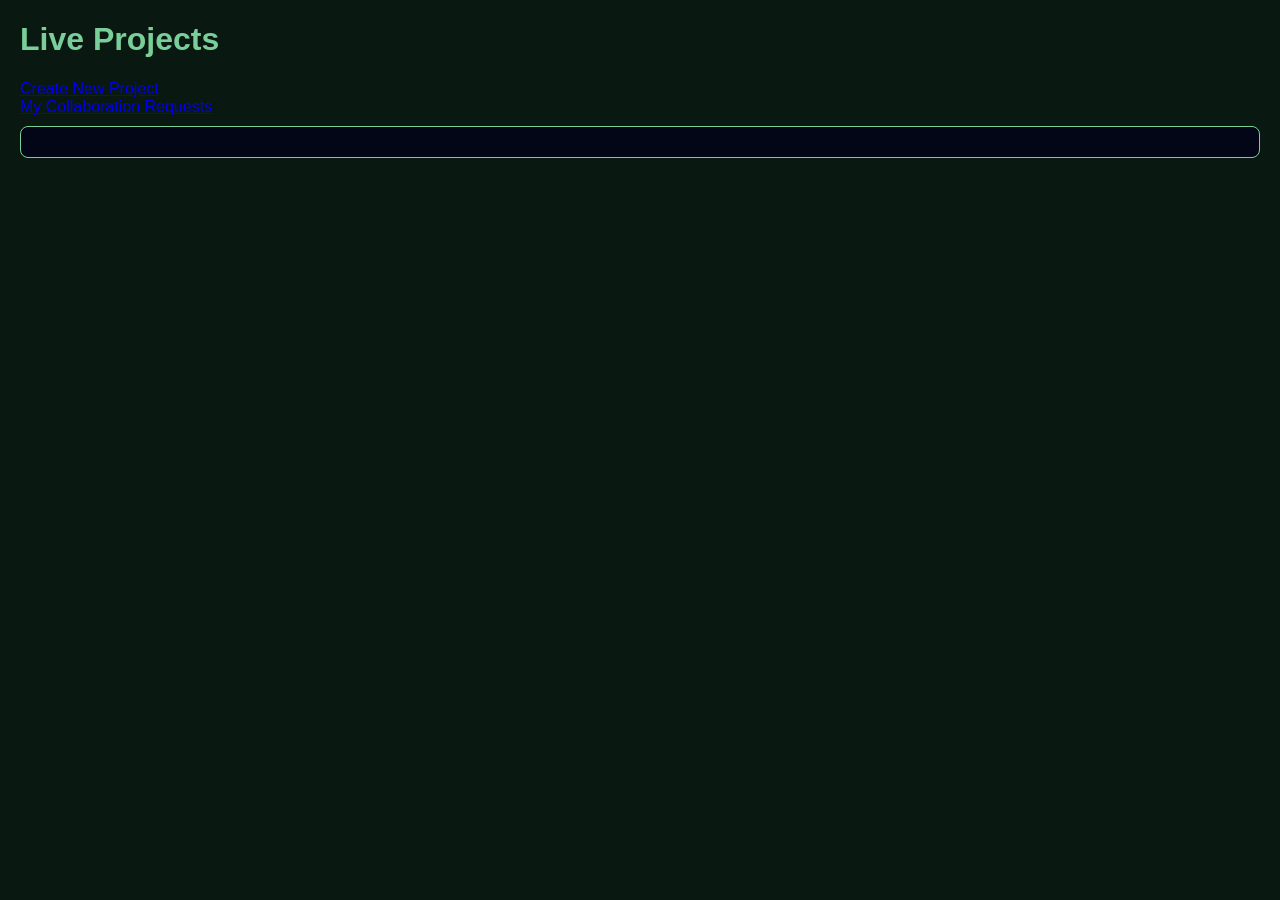
==== frontend/index.html @ 6b438652 "Added collaboration frontend integration" ====
<!DOCTYPE html>
<html>
<head>
    <title>MzansiBuilds - Live Feed</title>
    <link rel="stylesheet" href="css/styles.css">
</head>
<body>

<h1>Live Projects</h1>

<a href="create-project.html">Create New Project</a>
<br>
<a href="my-requests.html">My Collaboration Requests</a>

<div id="projects"></div>

<script src="js/api.js"></script>
<script src="js/feed.js"></script>

</body>
</html>
---- frontend/css/styles.css ----
body {
    font-family: Arial;
    margin: 20px;
    background-color: #091811; 
    color: white;
}

h1 {
    color: #7ace99; 
}

div {
    padding: 15px;
    border: 1px solid #7ace99;
    margin-top: 10px;
    margin-bottom: 10px;
    border-radius: 8px;
    background-color: #020617;
}

input, textarea, button {
    display: block;
    margin-bottom: 10px;
    padding: 10px;
    width: 300px;
    border-radius: 6px;
    border: 1px solid  #7ace99;
    background-color: #091811;
    color: white;
}

button {
    background-color:  #7ace99;
    color: black;
    cursor: pointer;
}

button:hover {
    opacity: 0.9;
}
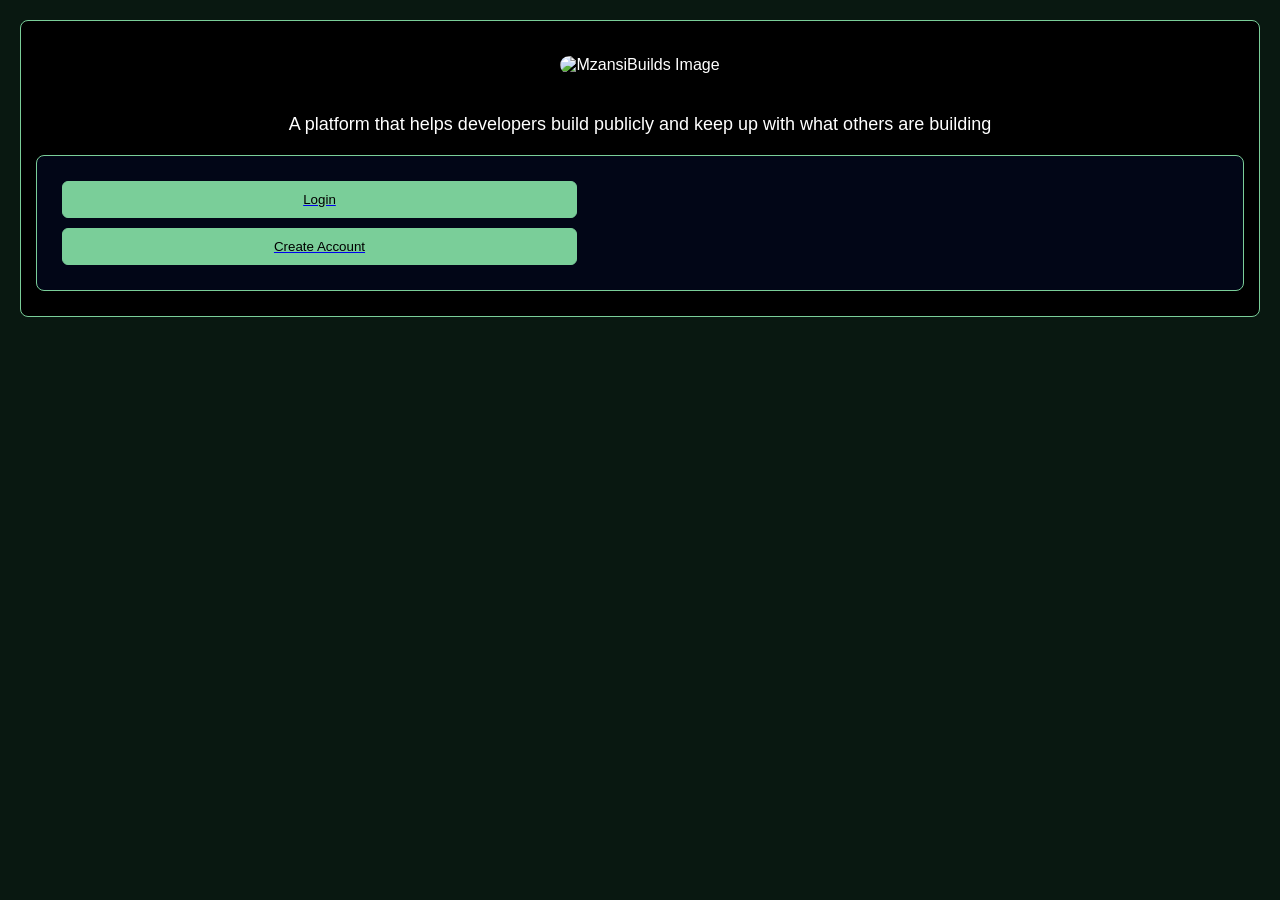
==== commit 0fe52734: "Added logging out button" ====
--- a/frontend/index.html
+++ b/frontend/index.html
@@ -6,7 +6,7 @@
 </head>
 <body>
 
-<h1>Live Projects</h1>
+<h1 style="text-align: center;">Live Projects</h1>
 
 <a href="create-project.html">Create New Project</a>
 <br>
@@ -14,6 +14,8 @@
 
 <div id="projects"></div>
 
+<button id="logoutBtn">Logout</button>
+
 <script src="js/api.js"></script>
 <script src="js/feed.js"></script>
 
--- a/frontend/css/styles.css
+++ b/frontend/css/styles.css
@@ -37,4 +37,31 @@
 
 button:hover {
     opacity: 0.9;
+}
+
+.home {
+    text-align: center;
+    margin-top: 10px;
+    background-color: black;
+}
+
+.tagline {
+    font-size: 18px;
+    margin: 20px 0;
+    color: white;
+}
+
+.logo-img {
+    width: 350px;
+    margin: 20px 0;
+    border-radius: 10px;
+}
+
+.actions {
+    margin-top: 20px;
+}
+
+.actions button {
+    margin: 10px;
+    width: 515px;
 }
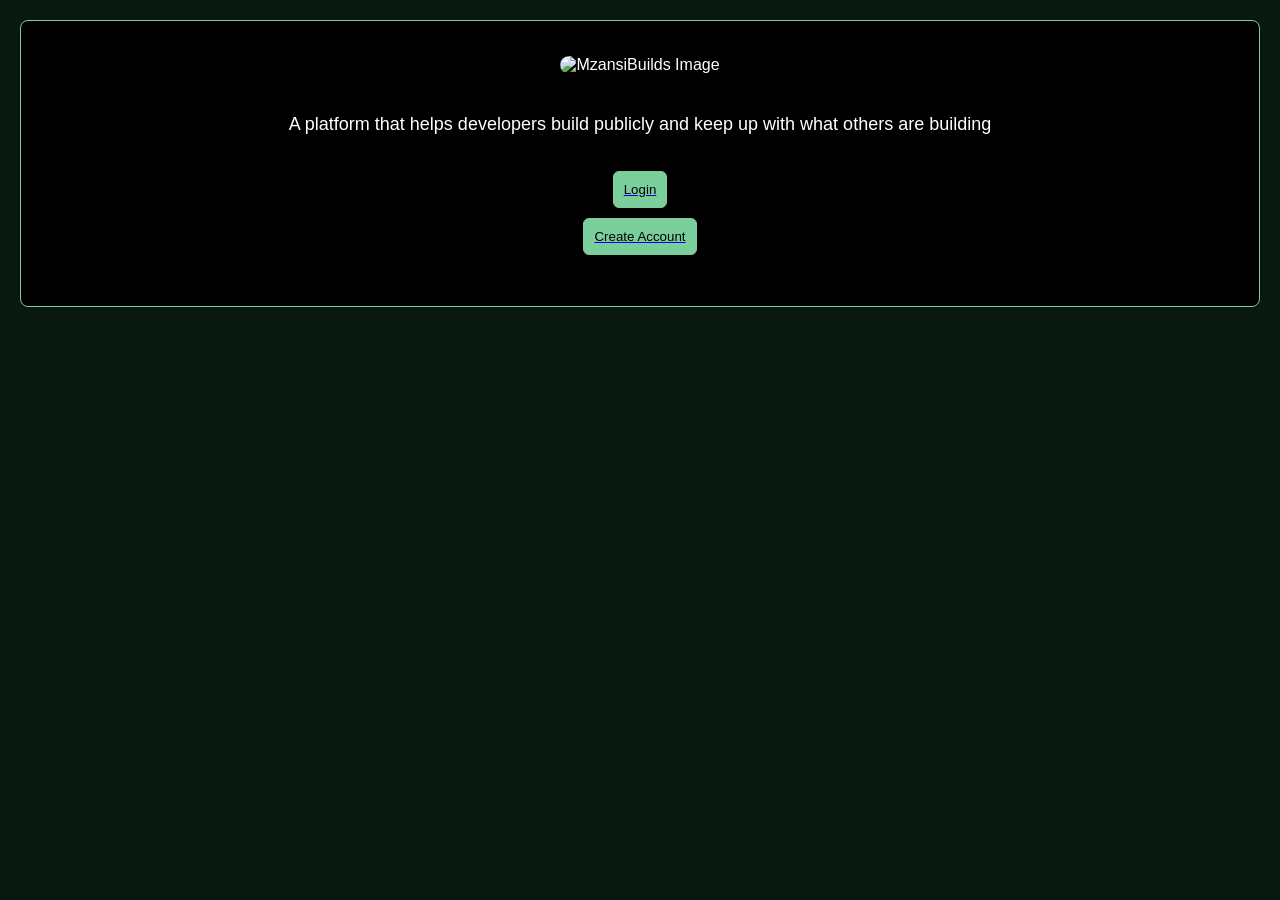
==== commit 5ddb0733: "CSS changes" ====
--- a/frontend/index.html
+++ b/frontend/index.html
@@ -6,15 +6,35 @@
 </head>
 <body>
 
+<div class="navbar">
+
+    <div class="nav-left">
+        <img src="assets/logo.png" class="logo-small">
+    </div>
+
+    <div class="nav-right">
+        <a href="profile.html">
+            <button>Profile</button>
+        </a>
+
+        <button id="logoutBtn">Logout</button>
+    </div>
+
+</div>
+
 <h1 style="text-align: center;">Live Projects</h1>
 
-<a href="create-project.html">Create New Project</a>
-<br>
-<a href="my-requests.html">My Collaboration Requests</a>
+<div class="actions">
+    <button onclick="window.location.href='create-project.html'">
+        Create New Project
+    </button>
+
+    <button onclick="window.location.href='my-requests.html'">
+        My Collaboration Requests
+    </button>
+</div>
 
 <div id="projects"></div>
-
-<button id="logoutBtn">Logout</button>
 
 <script src="js/api.js"></script>
 <script src="js/feed.js"></script>
--- a/frontend/css/styles.css
+++ b/frontend/css/styles.css
@@ -15,7 +15,7 @@
     margin-top: 10px;
     margin-bottom: 10px;
     border-radius: 8px;
-    background-color: #020617;
+    background-color: black;
 }
 
 input, textarea, button {
@@ -58,10 +58,66 @@
 }
 
 .actions {
-    margin-top: 20px;
+    display: flex;
+    flex-direction: column;
+    align-items: center;
+    border: 1px solid black;
 }
 
 .actions button {
-    margin: 10px;
-    width: 515px;
+    width: 100%;        
+    max-width: 600px;   
+}
+
+.navbar {
+    display: flex;
+    justify-content: space-between;
+    align-items: center;
+    padding: 0px;
+    background-color: black;
+
+  
+    border: 1px solid black;
+    margin-top: 0px;
+    margin-bottom: 0px;
+    border-radius: 1px;
+ 
+}
+
+.nav-left {
+    background-color: black;
+    border: 1px solid black;
+    display: flex;
+    align-items: center;
+    padding: 0px;
+    margin-top: 0px;
+    margin-bottom: 0px;
+    border-radius: 1px;
+}
+
+.logo-small {
+    width: 80px;
+    margin-right: 8px;
+}
+
+.nav-right {
+    padding: 0px;
+    border: 1px solid black;
+    display: flex;
+    align-items: center;
+    margin-top: 0px;
+    margin-bottom: 0px;
+    border-radius: 1px;
+}
+
+.nav-right button {
+    width: auto; 
+    padding: 3px 6px;
+    margin-left: 3px;
+    font-size: 12px;
+}
+
+#collabRequests {
+    border: 1px solid black;
+    padding: 0px;
 }
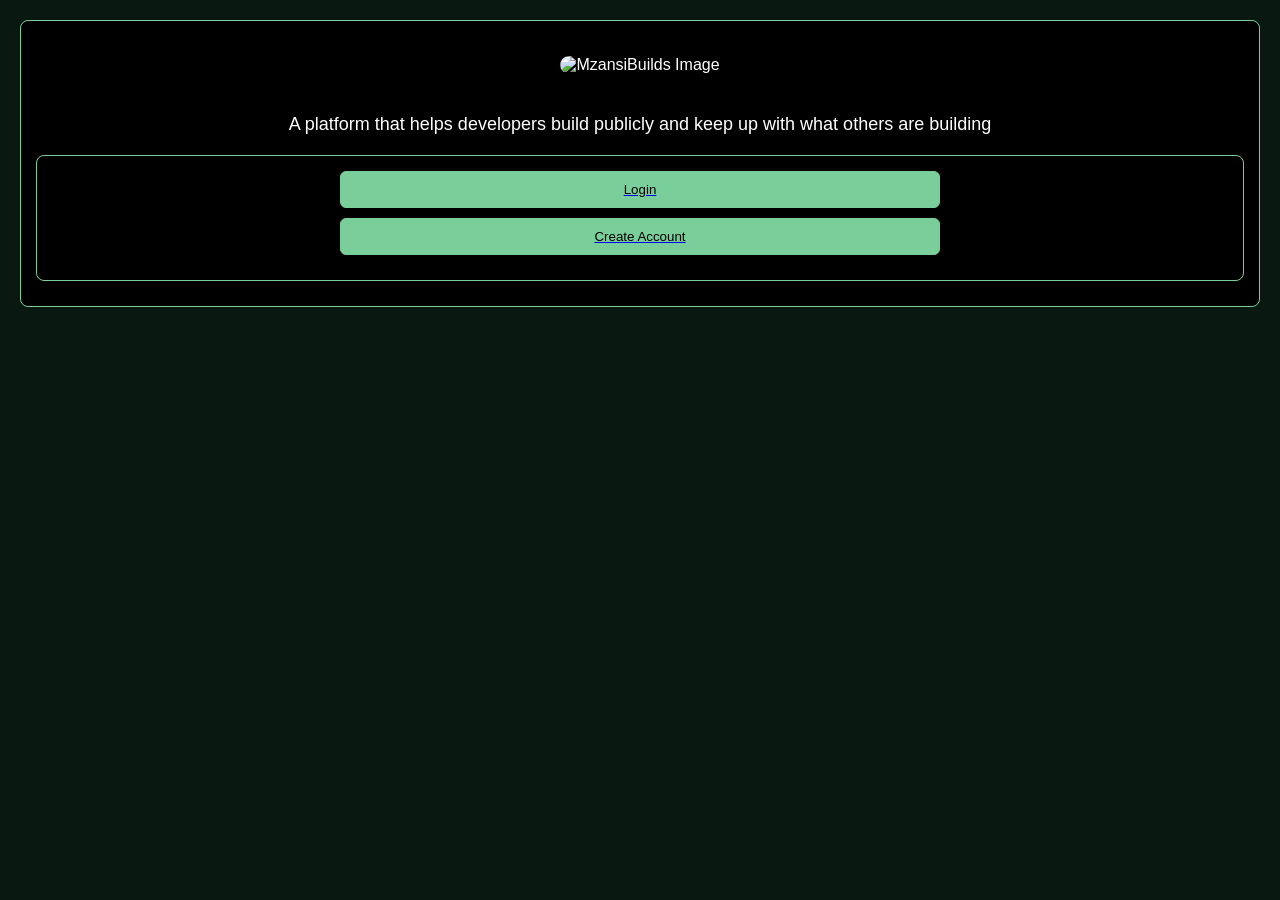
==== commit bb7fef3d: "Updated celebration wall display" ====
--- a/frontend/index.html
+++ b/frontend/index.html
@@ -13,20 +13,33 @@
     </div>
 
     <div class="nav-right">
-        <a href="profile.html">
-            <button>Profile</button>
+        <a href="index.html">
+            <button>Live Feed 🏠</button>
         </a>
 
-        <button id="logoutBtn">Logout</button>
+        <a href="celebration.html">
+            <button>Celebration Wall 🎉</button>
+        </a>
+
+        <a href="profile.html">
+            <button>Profile 👤</button>
+        </a>
+
+        <button id="logoutBtn">Logout 🚪</button>
     </div>
 
 </div>
 
 <h1 style="text-align: center;">Live Projects</h1>
+<p style="text-align: center;">A feed of all active projects</p>
 
 <div class="actions">
     <button onclick="window.location.href='create-project.html'">
         Create New Project
+    </button>
+
+    <button onclick="window.location.href='my-projects.html'">
+        Manage My Projects
     </button>
 
     <button onclick="window.location.href='my-requests.html'">
--- a/frontend/css/styles.css
+++ b/frontend/css/styles.css
@@ -61,19 +61,23 @@
     display: flex;
     flex-direction: column;
     align-items: center;
-    border: 1px solid black;
+}
+
+.actions a {
+    width: 100%;
+    max-width: 600px;
+    display: block;
 }
 
 .actions button {
-    width: 100%;        
-    max-width: 600px;   
+    width: 100%;
 }
 
 .navbar {
     display: flex;
     justify-content: space-between;
     align-items: center;
-    padding: 0px;
+    padding: 2px;
     background-color: black;
 
   
